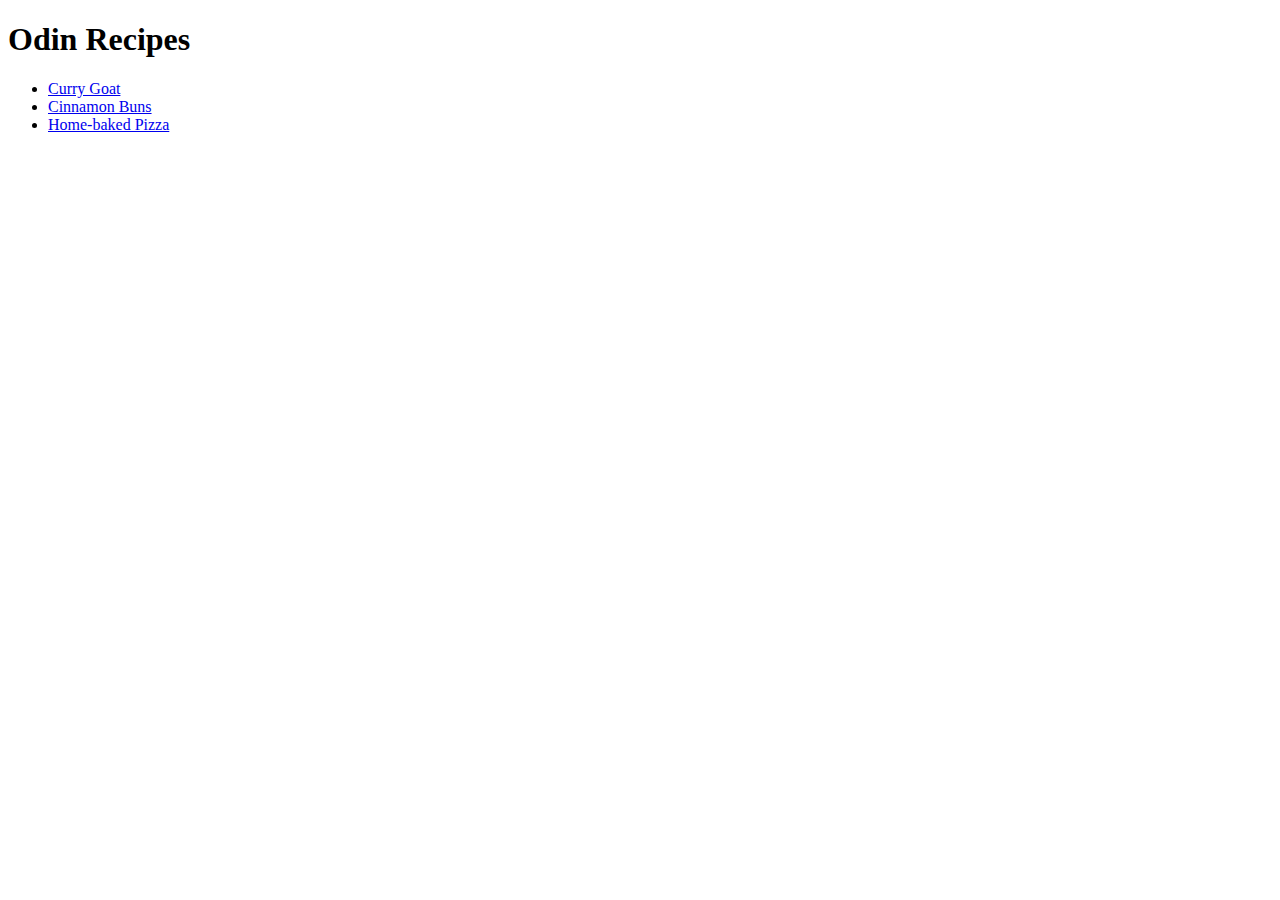
==== index.html @ 2c125558 "Added recipe pages and index page" ====
<!DOCTYPE html>
<html lang="en">
<head>
    <meta charset="UTF-8">
    <meta http-equiv="X-UA-Compatible" content="IE=edge">
    <meta name="viewport" content="width=device-width, initial-scale=1.0">
    <title>Odin Recipes</title>
</head>
<body>
    <h1>Odin Recipes</h1>
    <ul>
    <li><a href='./recipes/currygoat.html'>Curry Goat</a></li>
    <li><a href='./recipes/cinnabuns.html'>Cinnamon Buns</a></li>
    <li><a href='./recipes/pizza.html'>Home-baked Pizza</a></li>
    </ul>
</body>
</html>
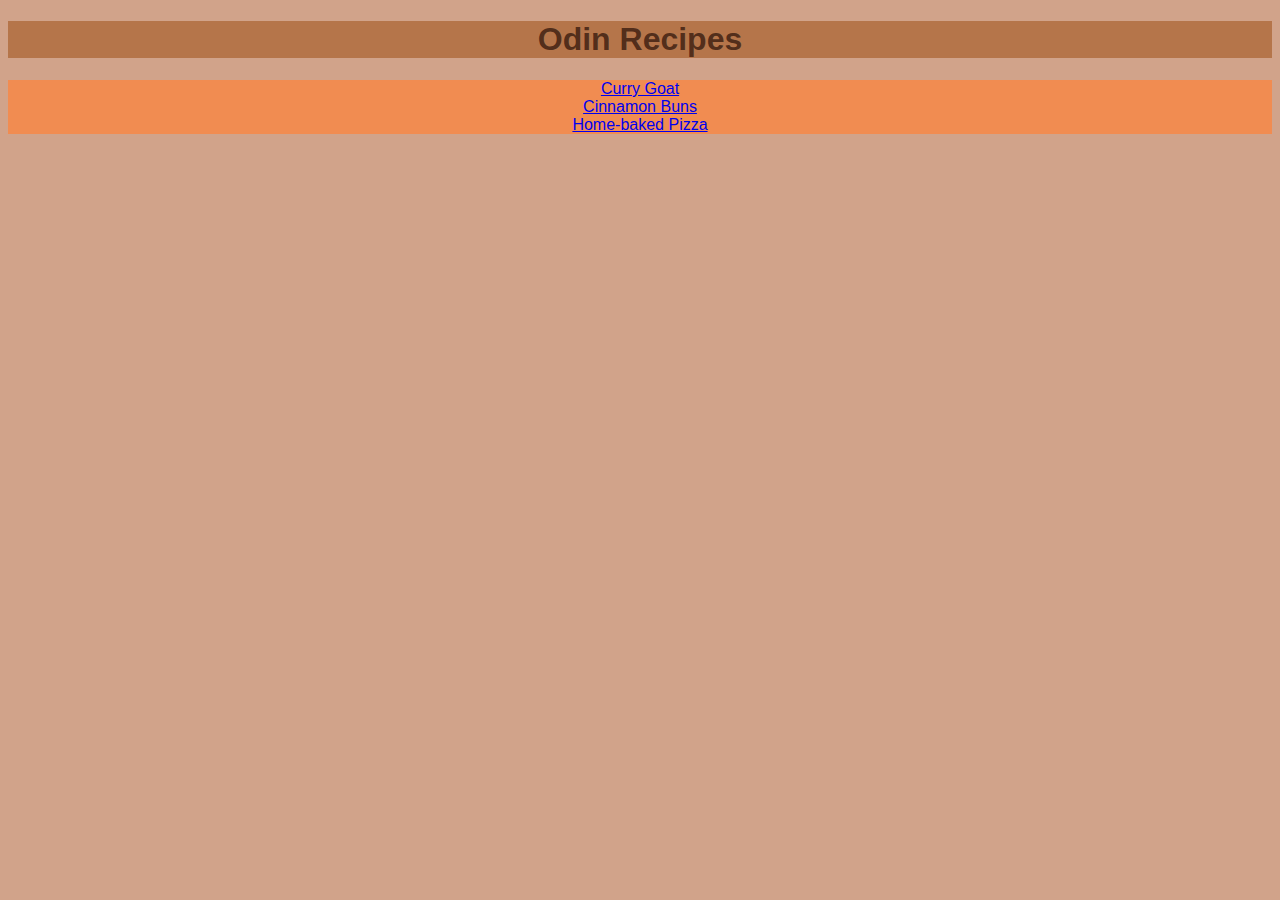
==== commit ccd41ba8: "Added style sheet to create a nicer layout" ====
--- a/index.html
+++ b/index.html
@@ -4,14 +4,17 @@
     <meta charset="UTF-8">
     <meta http-equiv="X-UA-Compatible" content="IE=edge">
     <meta name="viewport" content="width=device-width, initial-scale=1.0">
+    <link rel="stylesheet" href="./styles.css">
     <title>Odin Recipes</title>
 </head>
 <body>
     <h1>Odin Recipes</h1>
-    <ul>
-    <li><a href='./recipes/currygoat.html'>Curry Goat</a></li>
-    <li><a href='./recipes/cinnabuns.html'>Cinnamon Buns</a></li>
-    <li><a href='./recipes/pizza.html'>Home-baked Pizza</a></li>
-    </ul>
+    <div class = 'center'>
+        <ul>
+            <li><a href='./recipes/currygoat.html'>Curry Goat</a></li>
+        <li><a href='./recipes/cinnabuns.html'>Cinnamon Buns</a></li>
+        <li><a href='./recipes/pizza.html'>Home-baked Pizza</a></li>
+        </ul>
+    </div>
 </body>
 </html>--- a/styles.css
+++ b/styles.css
@@ -0,0 +1,32 @@
+/* styles.css */
+
+body {
+    background-color: #D1A38A;
+    color: #4D2C29;
+    font-family: Arial, Helvetica, sans-serif;
+}
+
+.center {
+    text-align: center;
+}
+
+.center ul {
+    list-style-type: none;
+    padding: 0;
+}
+
+h1, h2, h3 {
+    color: hsla(18, 58%, 14%, 0.808);
+    background-color: #B5754A;
+    text-align: center;
+}
+
+p, ol, ul {
+    background-color: rgb(241, 140, 81);
+  }
+
+
+ul {
+    list-style-type: square;
+}
+
